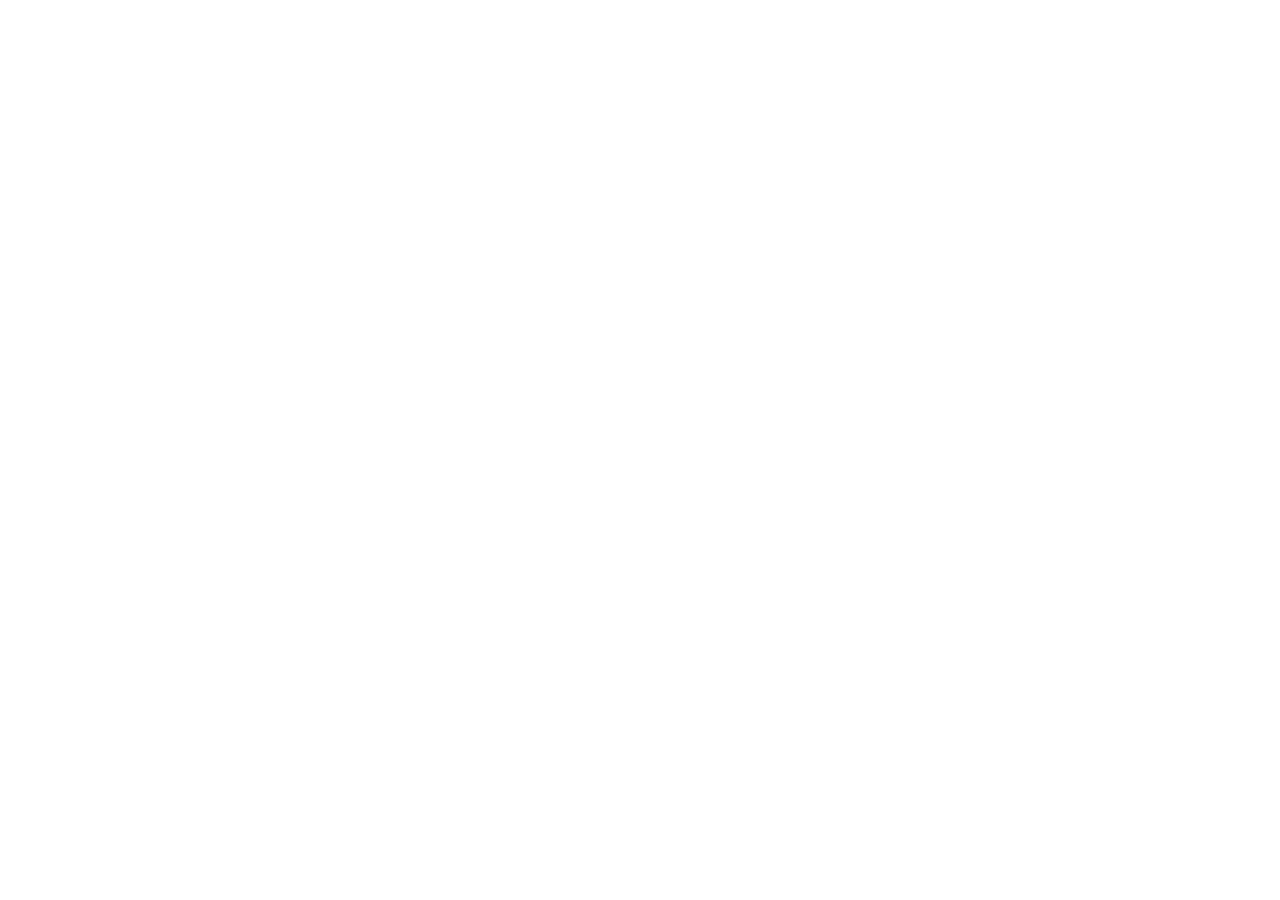
==== bitedeals.html @ 9e6ccab3 "Add files via upload" ====
<!DOCTYPE html>
<html lang="en">
<head>
	<meta charset="UTF-8">
	<meta name="viewport" content="width=device-width, initial-scale=1.0">
	<title>Document</title>
</head>
<body>
	
</body>
</html>
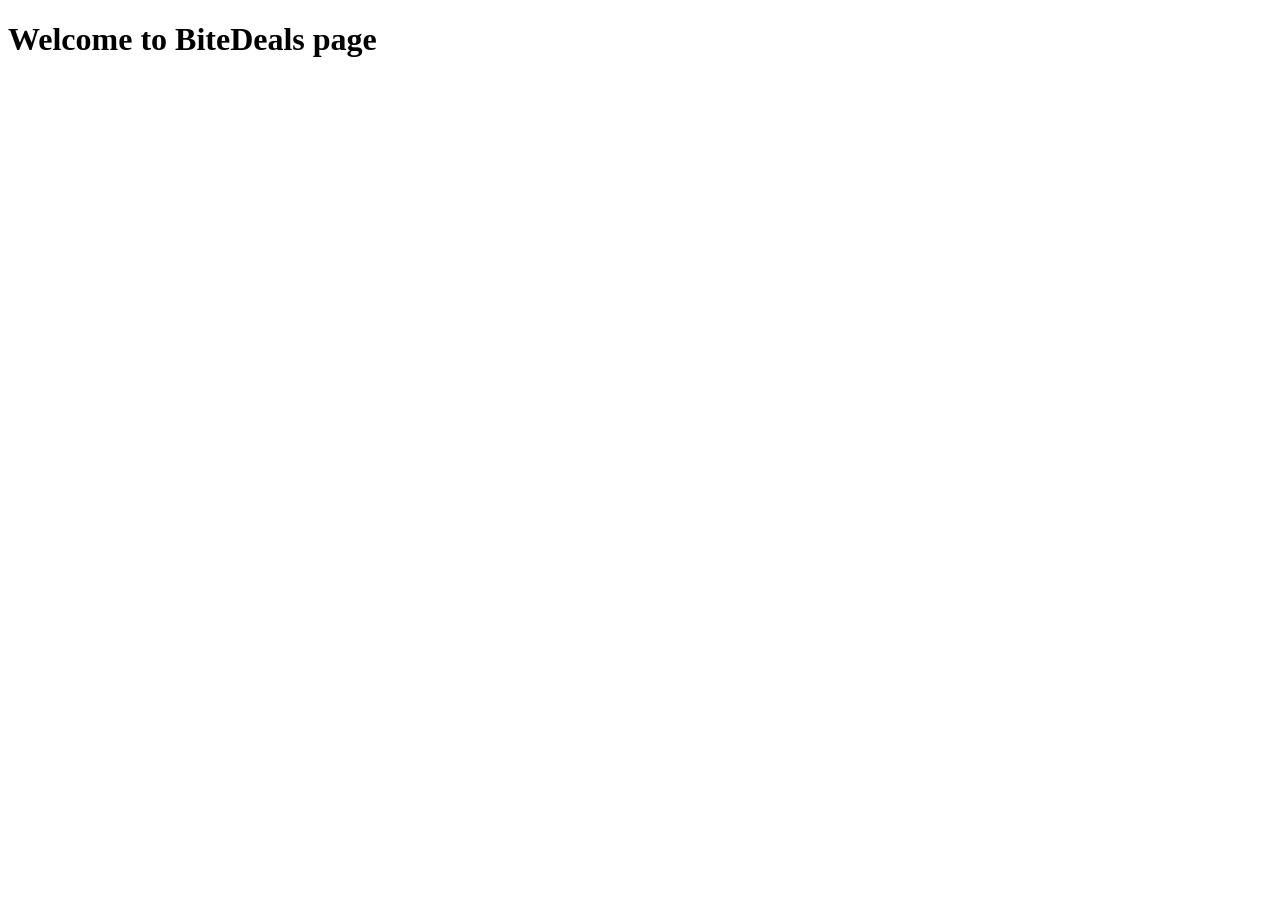
==== commit b8f2af4d: "Add files via upload" ====
--- a/bitedeals.html
+++ b/bitedeals.html
@@ -1,11 +1,11 @@
-<!DOCTYPE html>
-<html lang="en">
-<head>
-	<meta charset="UTF-8">
-	<meta name="viewport" content="width=device-width, initial-scale=1.0">
-	<title>Document</title>
-</head>
-<body>
-	
-</body>
+<!DOCTYPE html>
+<html lang="en">
+<head>
+    <meta charset="UTF-8">
+    <meta name="viewport" content="width=device-width, initial-scale=1.0">
+    <title>Document</title>
+</head>
+<body>
+    <h1>Welcome to BiteDeals page</h1>
+</body>
 </html>
